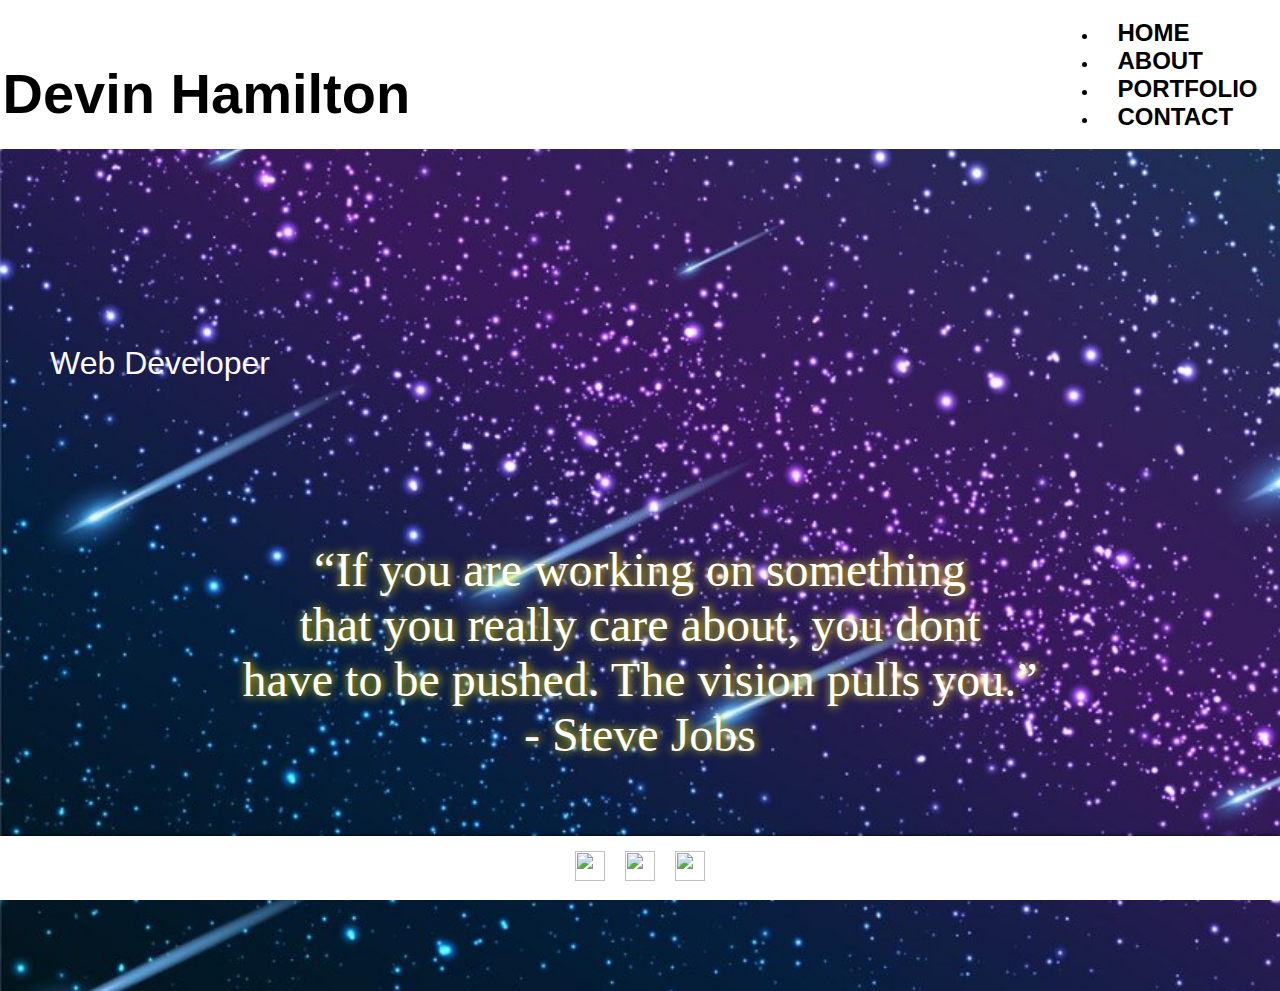
==== index.html @ 514de578 "block 12" ====
<!DOCTYPE html>
<html lang="en-US">
<head>
    <meta charset="UTF-8">
    <meta name="viewport" content="width=device-width, initial-scale=1.0">
    <meta name="description" content="Devin Hamilton's personal website showcasing his work and skills as a software development engineer.">
    <meta name="keywords" content="software, development, engineer, web, HTML, CSS, JavaScript">
    <title>Devin Hamilton - Software Development Engineer</title>
    <link rel="stylesheet" href="style.css">
</head>
<body>
    <header>
        <h1 class="site-title">Devin Hamilton</h1>
        <nav>
            <ul class="nav-links">
                <li><a href="index.html" class="active">HOME</a></li>
                <li><a href="about.html" class="active">ABOUT</a></li>
                <li><a href="portfolio.html" class="active">PORTFOLIO</a></li>
                <li><a href="contact.html" class="active">CONTACT</a></li>
            </ul>
        </nav>
    </header>
    <main>
        <section class="hero-section">
            <h2 class="hero-title">Web Developer</h2>
            <blockquote class="hero-quote">“If you are working on something <br> that you really care about, you dont <br> have to be pushed. The vision pulls you.” <br> - Steve Jobs </blockquote>
        </section>
    </main>
    <footer>
        <a href="https://www.facebook.com" target="_blank">
            <img class="media-link" src="images/facebook.svg" alt="">
        </a>
        <a href="https://www.twitter.com" target="_blank">
            <img class="media-link" src="images/twitter.svg" alt="">
        </a>
        <a href="https://www.linkedin.com" target="_blank">
            <img class="media-link" src="images/linkedin.svg" alt="">
        </a>
    </footer>
    <img src="https://github.com/DevLinx76/Personal-website/blob/main/Images/night-sky-milky-way-galaxy_601658-108.jpeg" alt="">
</body>
</html>
---- style.css ----
/* Index.css */

header {
    display: flex;
    justify-content: space-between;
    align-items: center;
    background-color: #ffffff;
    color: #000;
    padding: 2.5px;
    margin-bottom: 5em;
    background-image: url("night-sky-milky-way-galaxy_601658-108.jpeg");
  }
  
  body {
    
    background-color: #000000;
    background-image: url("Images/night-sky-milky-way-galaxy_601658-108.jpeg");
    background-size: cover;
    background-repeat: no-repeat;
    color: #fafafa;
    font-family: sans-serif;
    margin: 0 auto;
    padding: 0;
  }
    
  img {
    width: 40px;
    height: auto;
    margin-bottom: center;
  }
    
  nav {
    display: flex;
    gap: 20px;
    list-style: none;
    margin: 0;
    padding: 0;
  }
  
  .active {
    height: 30px;
    margin: 0 10px;
    width: 30px;
    font-size: 1.5rem;
    
  
  }
    
  nav a {
    color: #000;
    text-decoration: none;
    font-weight: bold;
    font-size: 1.1rem;
    padding: 10px;
    transition: color 0.2s ease-in-out;
  }
    
  nav a:hover {
    color: #00ebfc;
  }
  .nav-links {
    display: grid;
  }
    
  main {
    display: flex;
    flex-direction: column;
    align-items: center;
    justify-content: center;
    height: calc(100vh - 156px);
  }
  
  .hero-quote {
    font-family: 'brush Script MT';
    font-weight: 100;
    color: rgb(255, 255, 255);
    text-shadow: rgb(255, 238, 0) 1px 0 10px;
    font-size: 3em;
    text-align: center;
    margin-top: auto;
  }
    
  .site-title {
    font-family: 'Papyrus', sans-serif;
    font-size: 3.5rem;
    margin-bottom: 0;
  }
    
  .hero-title {
    font-family: 'Papyrus', sans-serif;
    font-size: 2rem;
    margin-bottom: 10rem;
    font-weight: normal;
    margin-right: 30em;
    margin-top: -1.5em;
    display: flex;
  
  }
    
  footer {
    background-color: #fff;
    box-shadow: 0 -2px 4px -2px black;
    display: flex;
    justify-content: center;
    align-items: center;
    height: 64px;
    position: fixed;
    bottom: 0;
    left: 0;
    right: 0;
  }
    
  .footer-link {
    display: inline-block;
    margin: 0 10px;
  }
  
  .media-link {
    height: 30px;
    margin: 0 10px;
    width: 30px;
  }
    
  @media screen and (max-width: 768px) {
    header {
      flex-direction: column;
      text-align: center;
    }
    
    nav {
      margin-top: 20px;
      gap: 10px;
    }
    
    nav a {
      font-size: 1rem;
      padding: 5px;
    }
    
    h1 {
      font-size: 2.5rem;
    }
    
    h2 {
      font-size: 1.2rem;
    }
    
    .quote {
      font-size: 2rem;
    }
  }
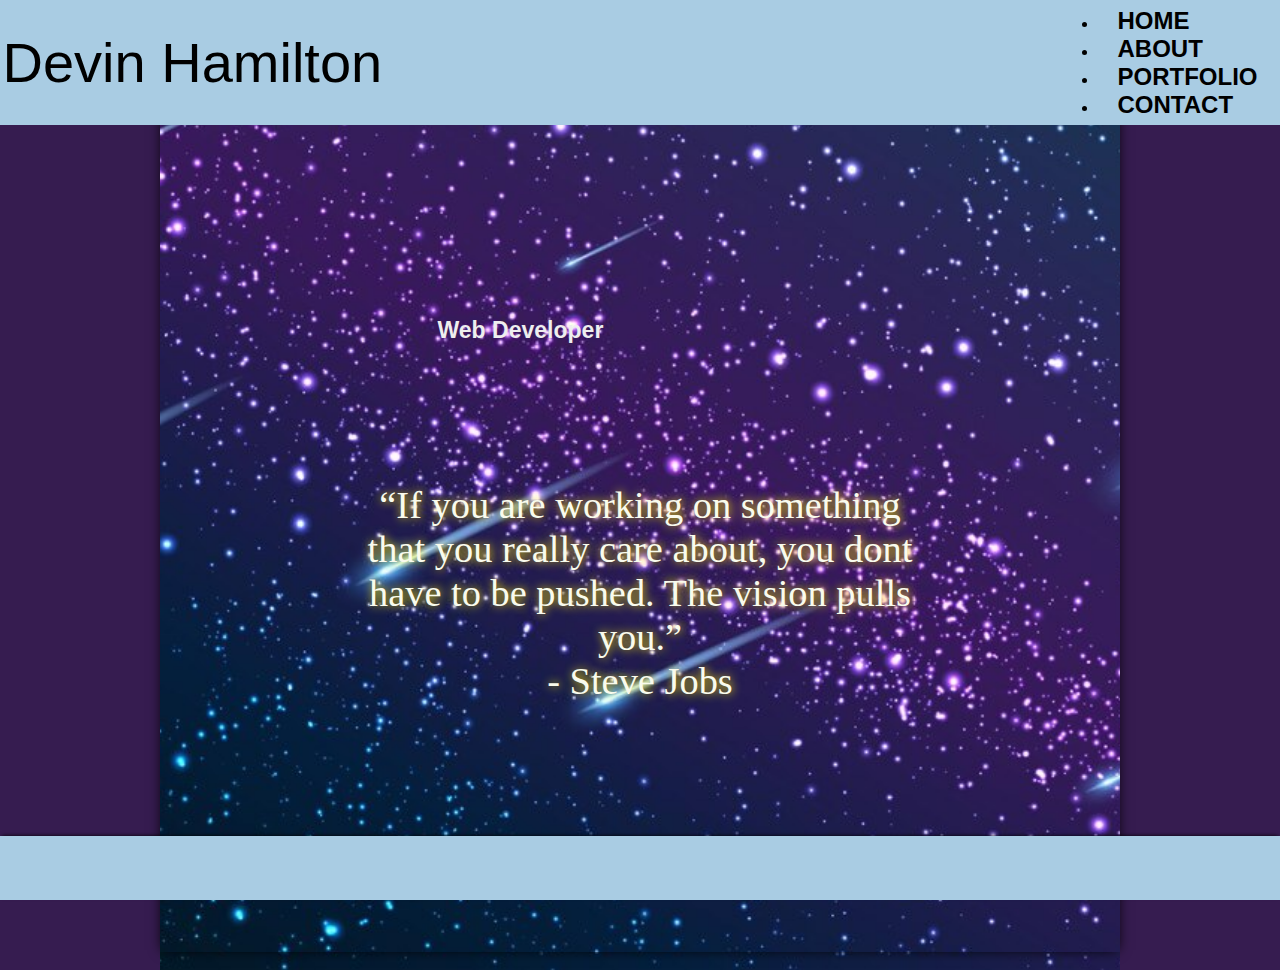
==== commit 39d2aaa5: "changes" ====
--- a/index.html
+++ b/index.html
@@ -5,12 +5,15 @@
     <meta name="viewport" content="width=device-width, initial-scale=1.0">
     <meta name="description" content="Devin Hamilton's personal website showcasing his work and skills as a software development engineer.">
     <meta name="keywords" content="software, development, engineer, web, HTML, CSS, JavaScript">
-    <title>Devin Hamilton - Software Development Engineer</title>
+    <title>Devin Hamilton - Web Developer</title>
+    <!-- styles for all pages -->
     <link rel="stylesheet" href="style.css">
+    <!-- styles for this page -->
+  
 </head>
 <body>
     <header>
-        <h1 class="site-title">Devin Hamilton</h1>
+        <span class="site-title">Devin Hamilton</span>
         <nav>
             <ul class="nav-links">
                 <li><a href="index.html" class="active">HOME</a></li>
@@ -23,6 +26,7 @@
     <main>
         <section class="hero-section">
             <h2 class="hero-title">Web Developer</h2>
+
             <blockquote class="hero-quote">“If you are working on something <br> that you really care about, you dont <br> have to be pushed. The vision pulls you.” <br> - Steve Jobs </blockquote>
         </section>
     </main>
--- a/style.css
+++ b/style.css
@@ -1,152 +1,274 @@
 /* Index.css */
 
 header {
-    display: flex;
-    justify-content: space-between;
-    align-items: center;
-    background-color: #ffffff;
-    color: #000;
-    padding: 2.5px;
-    margin-bottom: 5em;
-    background-image: url("night-sky-milky-way-galaxy_601658-108.jpeg");
-  }
-  
-  body {
-    
-    background-color: #000000;
-    background-image: url("Images/night-sky-milky-way-galaxy_601658-108.jpeg");
-    background-size: cover;
-    background-repeat: no-repeat;
-    color: #fafafa;
-    font-family: sans-serif;
-    margin: 0 auto;
-    padding: 0;
-  }
-    
-  img {
-    width: 40px;
-    height: auto;
-    margin-bottom: center;
-  }
-    
+  display: flex;
+  justify-content: space-between;
+  align-items: center;
+  background-color: #A9CCE3;
+  color: #000;
+  padding: 2.5px;
+  margin-bottom: 5em;
+  position: fixed;
+  height: 125px;
+  position: fixed;
+  top: 0;
+  left: 0;
+  right: 0;
+}
+
+
+body {  
+  background-color: #000000;
+  background-image: url("Images/night-sky-milky-way-galaxy_601658-108.jpeg");
+  background-size: cover;
+  background-repeat: no-repeat;
+  background-position: center;
+  color: #fafafa;
+  font-family: sans-serif;
+  margin: 0 auto;
+  padding: 0;
+}
+  */
+img {
+  width: 40px;
+  height: auto;
+  margin-bottom: center;
+}
+  
+nav {
+  display: flex;
+  gap: 20px;
+  list-style: none;
+  margin: 0;
+  padding: 0;
+}
+
+.active {
+  height: 30px;
+  margin: 0 10px;
+  width: 30px;
+  font-size: 1.5rem;
+  
+
+}
+  
+nav a {
+  color: #000;
+  text-decoration: none;
+  font-weight: bold;
+  font-size: 1.1rem;
+  padding: 10px;
+  transition: color 0.2s ease-in-out;
+}
+  
+nav a:hover {
+  color: #00ebfc;
+}
+.nav-links {
+  display: grid;
+}
+  
+/*.main {
+  display: flex;
+  flex-direction: column;
+  align-items: center;
+  justify-content: center;
+  height: calc(100vh - 156px);
+}*/
+main  {
+  min-height: 100vh;
+  padding: 64px 24px 96px;
+  box-shadow: 0 0 12px -2px black;
+  color: #eee;
+  font-family: 'Open Sans', sans-serif;
+}
+
+body {
+  background-image: url("Images/night-sky-milky-way-galaxy_601658-108.jpeg");
+  max-width: 960px;
+  color: #f8f8f8;
+  margin: 0 auto;
+  background-repeat: no-repeat;
+  background-size: cover;
+  display: block;
+  margin: 0 auto;
+  padding: 0;
+
+  justify-content: space-around;
+}
+html {
+  font-family: sans-serif;
+  font-size: 16px;
+  background: rgb(54, 28, 80);
+}
+
+.hero-quote {
+  font-family: 'brush Script MT';
+  font-weight: 100;
+  color: rgb(249, 251, 237);
+  text-shadow: rgb(255, 238, 0) 1px 0 10px;
+  font-size: 2em;
+  text-align: center;
+  margin-top: auto;
+  }
+  
+.site-title {
+  font-family: 'Papyrus', sans-serif;
+  font-size: 3.5rem;
+  }
+  
+section {
+  font-family: 'Papyrus', sans-serif;
+  font-size: 4em;
+  margin-bottom: 10rem;
+  font-weight: bolder;
+  margin-right: 30em;
+  margin-top: -1.5em;
+  
+ 
+}
+/*.hero-about {
+  font-family: 'Papyrus', sans-serif;
+  font-size: 2rem;
+  margin-bottom: 10rem;
+  font-weight: normal;
+  margin-right: 30em;
+  margin-top: -1.5em;
+  display: flex; 
+}*/
+
+  
+footer {
+  background-color: #A9CCE3;
+  box-shadow: 0 -2px 4px -2px black;
+  display: flex;
+  justify-content: center;
+  align-items: center;
+  height: 64px;
+  position: fixed;
+  bottom: 0;
+  left: 0;
+  right: 0;
+}
+ 
+.footer-link {
+  display: inline-block;
+  margin: 0 10px;
+}
+* {
+  box-sizing: border-box;
+}
+
+/* About page */
+
+.about  {
+  font-family: 'Raleway', sans-serif;
+  font-size: 1em;
+  width: calc(100% - 6em);
+  background: #e7e2e2;
+  color: #000000;
+  box-shadow: rgb(0, 0, 0);
+  margin: 5em;
+  padding: 1em;
+}
+h2, section::after  {
+  display: block;
+  
+}
+
+/* Contact page */ 
+
+.form {
+  font-weight: 50;
+  font-family: 'papyrus', sans-serif;
+  font-size: 1.85em;
+  color: rgb(255, 255, 255);
+  display: grid;
+  justify-content: space-around;
+ }
+
+input {
+  font-weight: 30;
+  font-family: sans-serif;
+  font-size: 1em;
+  color: rgb(4, 4, 4);
+}
+
+textarea {
+  font-weight: 10;
+  font-family: '', sans-serif;
+  font-size: 1em;
+  color: rgb(0, 0, 0);
+  display: grid;
+  justify-content: space-around;
+  padding: -10em; 
+}
+*/
+
+
+.media-link {
+  height: 30px;
+  margin: 0 10px;
+  width: 30px;
+}
+  
+@media screen and (max-width: 768px) {
+  header {
+    flex-direction: column;
+    text-align: center;
+  }
+  
   nav {
-    display: flex;
-    gap: 20px;
-    list-style: none;
-    margin: 0;
-    padding: 0;
-  }
-  
-  .active {
-    height: 30px;
-    margin: 0 10px;
-    width: 30px;
-    font-size: 1.5rem;
-    
-  
-  }
-    
+    margin-top: 20px;
+    gap: 10px;
+  }
+  
   nav a {
-    color: #000;
-    text-decoration: none;
-    font-weight: bold;
-    font-size: 1.1rem;
-    padding: 10px;
-    transition: color 0.2s ease-in-out;
-  }
-    
-  nav a:hover {
-    color: #00ebfc;
-  }
-  .nav-links {
-    display: grid;
-  }
-    
-  main {
-    display: flex;
-    flex-direction: column;
-    align-items: center;
-    justify-content: center;
-    height: calc(100vh - 156px);
-  }
-  
-  .hero-quote {
-    font-family: 'brush Script MT';
-    font-weight: 100;
-    color: rgb(255, 255, 255);
-    text-shadow: rgb(255, 238, 0) 1px 0 10px;
-    font-size: 3em;
-    text-align: center;
-    margin-top: auto;
-  }
-    
-  .site-title {
-    font-family: 'Papyrus', sans-serif;
-    font-size: 3.5rem;
-    margin-bottom: 0;
-  }
-    
-  .hero-title {
-    font-family: 'Papyrus', sans-serif;
+    font-size: 1rem;
+    padding: 5px;
+  }
+  
+  h1 {
+      font-weight: 300;
+      font-size: 2rem;
+      display: block;
+      font-size: 2em;
+      margin-block-start: 0.67em;
+      margin-block-end: 0.67em;
+      margin-inline-start: 0px;
+      margin-inline-end: 0px;
+      font-weight: bold;
+    }  
+  h1, h2, section {
+      font-family: 'Raleway', sans-serif;
+  }
+  h2 {
+    font-size: 1.2em;
+  }
+  
+  .quote {
     font-size: 2rem;
-    margin-bottom: 10rem;
-    font-weight: normal;
-    margin-right: 30em;
-    margin-top: -1.5em;
-    display: flex;
-  
-  }
-    
-  footer {
-    background-color: #fff;
-    box-shadow: 0 -2px 4px -2px black;
-    display: flex;
-    justify-content: center;
-    align-items: center;
-    height: 64px;
-    position: fixed;
-    bottom: 0;
-    left: 0;
-    right: 0;
-  }
-    
-  .footer-link {
-    display: inline-block;
-    margin: 0 10px;
-  }
-  
-  .media-link {
-    height: 30px;
-    margin: 0 10px;
-    width: 30px;
-  }
-    
-  @media screen and (max-width: 768px) {
-    header {
-      flex-direction: column;
-      text-align: center;
-    }
-    
-    nav {
-      margin-top: 20px;
-      gap: 10px;
-    }
-    
-    nav a {
-      font-size: 1rem;
-      padding: 5px;
-    }
-    
-    h1 {
-      font-size: 2.5rem;
-    }
-    
-    h2 {
-      font-size: 1.2rem;
-    }
-    
-    .quote {
-      font-size: 2rem;
-    }
-  }
-    +  }
+}
+h1 {
+  font-weight: 300;
+  font-size: 2rem;
+  display: block;
+  font-size: 2em;
+  margin-block-start: 0.67em;
+  margin-block-end: 0.67em;
+  margin-inline-start: 0px;
+  margin-inline-end: 0px;
+  font-weight: bold;
+
+}  
+h1, h2, section {
+  font-family: 'Raleway', sans-serif;
+}
+h2, section {
+font-size: 1.2em;
+margin: 5em;
+padding: 1em;
+}
+
+  